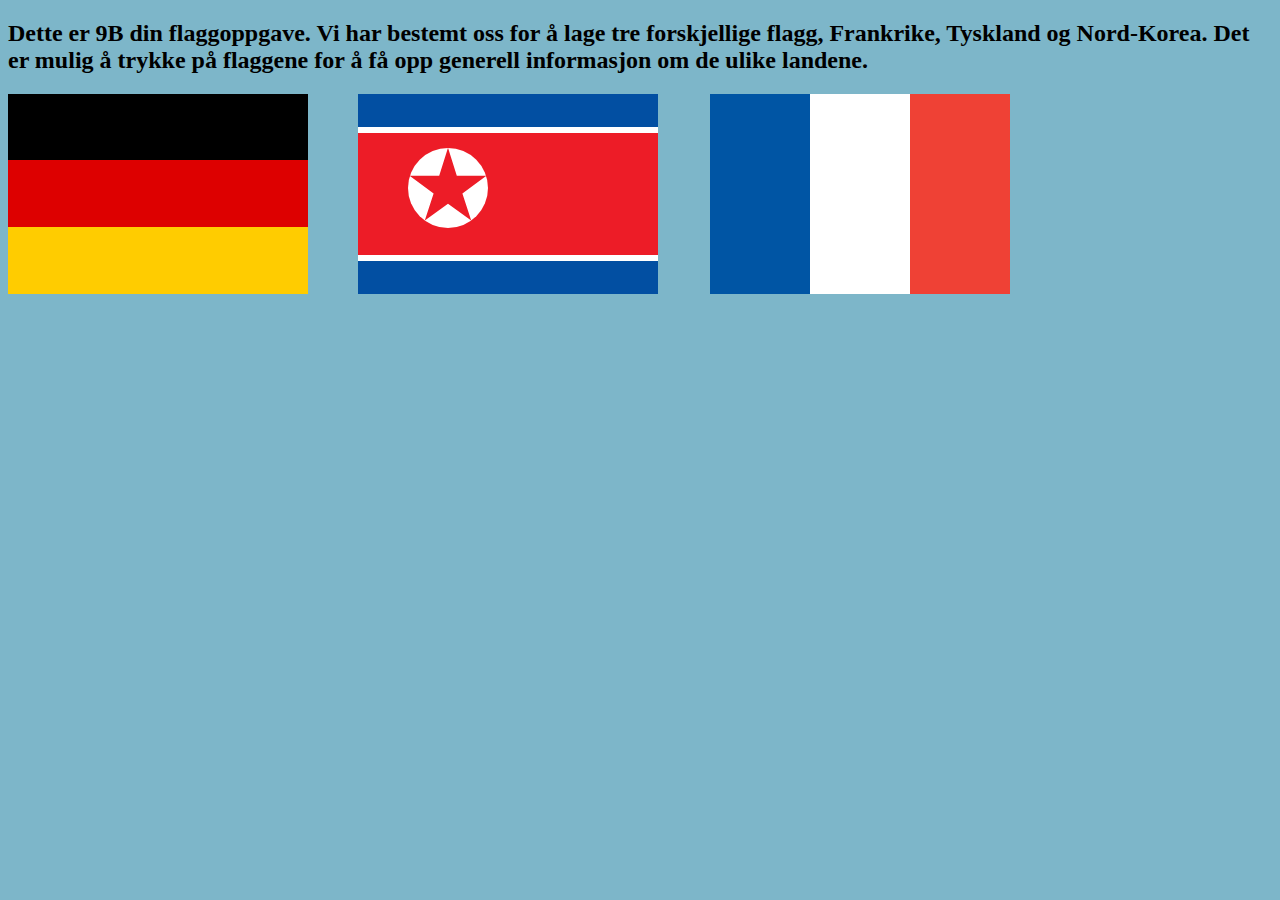
==== index.html @ 6e10d76e "design av tekstbokser" ====
<!DOCTYPE html>
<title>Flagg</title>
<head>
  <h2>Dette er 9B din flaggoppgave. Vi har bestemt oss for å lage tre forskjellige flagg, Frankrike, Tyskland og Nord-Korea. Det er mulig å trykke på flaggene for å få opp generell informasjon om de ulike landene.</h2>
  <script src="index.js"></script>
  <link rel="stylesheet" href="index.css" />
</head>
<body style="background-color: rgb(125, 182, 201);">
  <canvas onclick="fr()" id="Frankrike" width="300" height="300" style="position: absolute; left: 710px; width: 300px"></canvas>
  <p
    onclick="fr()"
    id="txtbox3"
    hidden
    justify
    style="
      position: absolute;
      left: 710px;
      top: 295px;
      background-color: #b8f1ed;
      width: 260px;
      border-radius: 5px;
      opacity: 0.9;
      font-size: 14px;
      padding: 15px;
      margin: 5px;
      font-style: oblique;
      border-style: dotted;
    ">
    <b>
      Frankrike<br />
      Populasjon: 66,366,853<br />
      Hovedstad: Paris<br />
      Areal: 543,940 km2<br />
      Offisielt Språk: Fransk<br />
      Info: Et land som er kjent for å være et av Europas viktigste industriland.
      Frankrike har betydd mye i Europas kulturhistorie, både innen kunst og
       litteratur og som arnested for nye ideer. Ikke minst gjennom sin politiske
       historie har Frankrike spilt en fremtredende rolle. 
    </b>
  </p>
  <script onclick="fr()">
    const canvas = document.getElementById("Frankrike");
    const ctx = canvas.getContext("2d");

    function rectangle(width, height, Filltype, color) {
      ctx.fillStyle = color;
      ctx.fillRect(0, 0, width, height);
    }

    function tegnFranskFlagg() {
      rectangle(300, 200, "solid", "#EF4135");
      rectangle(200, 200, "solid", "#FFFFFF");
      rectangle(100, 200, "solid", "#0055A4");
    }
    tegnFranskFlagg();
  </script>
  <div
    id="trigger"
    class="flag north_korea"
    onclick="nk()"
    style="position: relative; left: 350px; width: 300px"
  >
    <div style="background: #024fa2; height: 33px"></div>
    <div style="background: #ed1c27; height: 122px">
      <div class="circle">
        <div class="star"></div>
      </div>
    </div>
    <div style="background: #024fa2; height: 33px"></div>
  </div>
  <p
    onclick="nk()"
    id="txtbox"
    justify
    hidden
    style="
      position: absolute;
      left: 357.5px;
      background-color: #fdbbef;
      width: 260px;
      border-radius: 5px;
      opacity: 0.9;
      font-size: 14px;
      padding: 15px;
      margin: 5px;
      font-style: oblique;
      border-style: dotted;
    "
  >
    <b>
      Nord Korea<br />
      Populasjon: 25,971,909<br />
      Hovedstad: Pyongyang<br />
      Areal: 120,540 km2<br />
      Offisielt Språk: Koreansk<br />
      Info: Et land som er kontroversielt kjent for å være et diktatur der
      Kim-dynastiet har regjert landet i mange ti-år. Er sterkt isolert fra
      verden med mange sanksjoner og menneskerettighetsbrudd.
    </b>
  </p>

  <div
    style="position: relative; bottom: 200px; width: 300px"
    id="trigger"
    onclick="ge()"
  >
    <p
      style="width: 300px; height: 66.6px; background-color: black; margin: 0px"
    ></p>
    <p
      style="
        width: 300px;
        height: 66.6px;
        background-color: #dd0000;
        margin: 0px;
      "
    ></p>
    <p
      style="
        width: 300px;
        height: 66.6px;
        background-color: #ffcc00;
        margin: 0px;
      "
    ></p>
  </div>
  <p
    onclick="ge()"
    id="txtbox2"
    justify
    hidden
    style="
      position: relative;
      bottom: 200px;
      background-color: #f8ffad;
      width: 260px;
      border-radius: 5px;
      opacity: 0.9;
      font-size: 14px;
      padding: 15px;
      margin: 5px;
      font-style: oblique;
      border-style: dotted;
    "
  >
    <b>
      Tyskland<br />
      Populasjon: 83,695,430<br />
      Hovedstad: Berlin<br />
      Areal: 357,022 km2<br />
      Offisielt Språk: Tysk<br />
      Info: Et land som er kjent for bil produksjon slik som Audi, Mercedes, BMW
      og Volkswagen. Kjent for Autobahn der det ikke eksisterer en fartsgrense.
      Tyskland er også et medlem av EU.
    </b>
  </p>
</body>
---- index.css ----
.north_korea {
    display: flex;
    flex-direction: column;
    gap: 6px;
    background-color: white;
}

.flag {
    display: flex;
    flex-direction: column;
    gap: 6px;
    background-color: white;
    width: 400px;
}

.circle {
    background-color: white;
    height: 80px;
    aspect-ratio: 1;
    border-radius: 1in;
    margin: 15px 50px;
}

.star {
    aspect-ratio: 1;
    background: #ed1c27;
    clip-path: polygon( 50% 0%, 61% 35%, 98% 35%, 68% 57%, 79% 91%, 50% 70%, 21% 91%, 32% 57%, 2% 35%, 39% 35% );
}
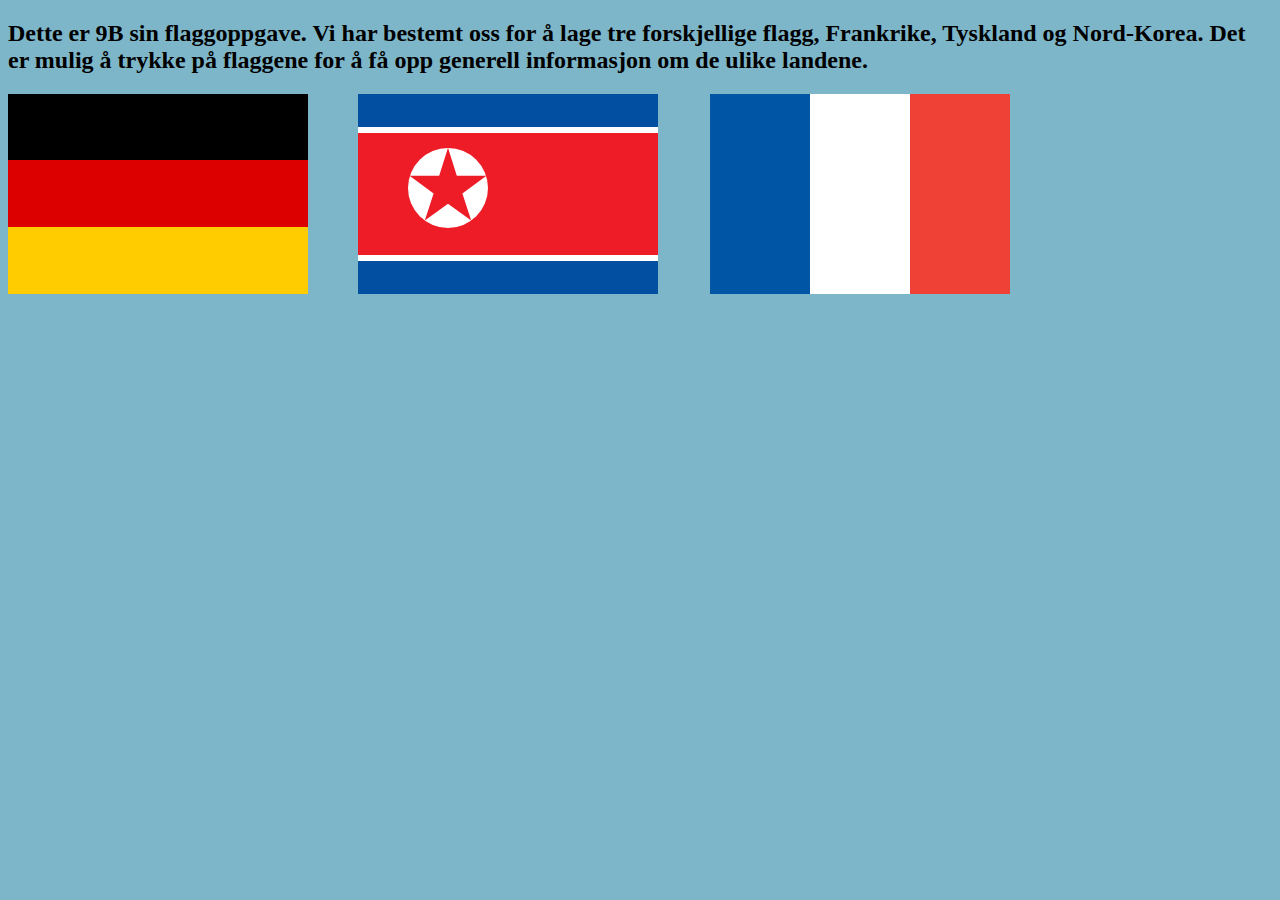
==== commit 90a6b5d6: "fikset skrivefeil" ====
--- a/index.html
+++ b/index.html
@@ -1,7 +1,7 @@
 <!DOCTYPE html>
 <title>Flagg</title>
 <head>
-  <h2>Dette er 9B din flaggoppgave. Vi har bestemt oss for å lage tre forskjellige flagg, Frankrike, Tyskland og Nord-Korea. Det er mulig å trykke på flaggene for å få opp generell informasjon om de ulike landene.</h2>
+  <h2>Dette er 9B sin flaggoppgave. Vi har bestemt oss for å lage tre forskjellige flagg, Frankrike, Tyskland og Nord-Korea. Det er mulig å trykke på flaggene for å få opp generell informasjon om de ulike landene.</h2>
   <script src="index.js"></script>
   <link rel="stylesheet" href="index.css" />
 </head>
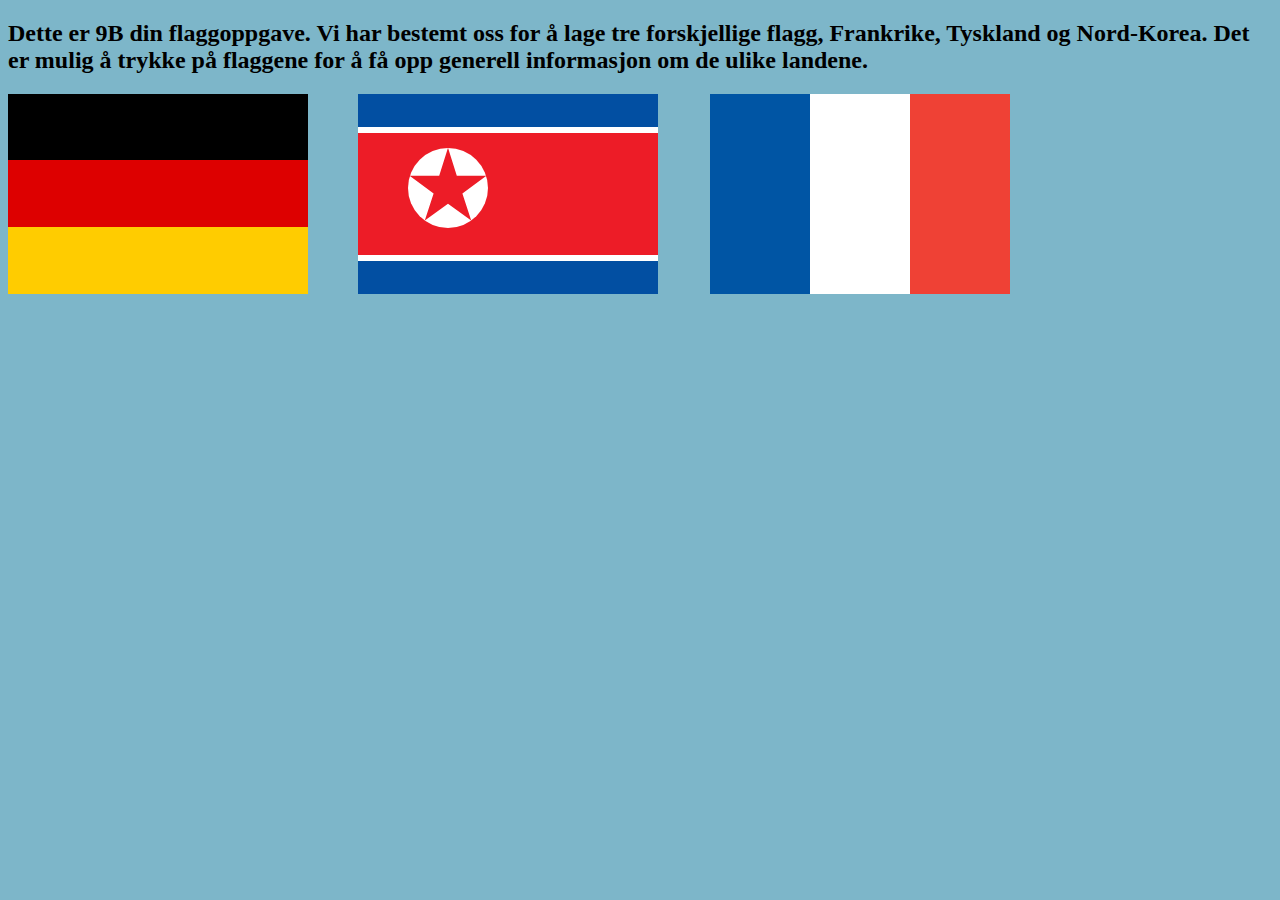
==== commit d789d6cd: "Merget index.js og index.css" ====
--- a/index.html
+++ b/index.html
@@ -1,9 +1,30 @@
 <!DOCTYPE html>
 <title>Flagg</title>
 <head>
-  <h2>Dette er 9B sin flaggoppgave. Vi har bestemt oss for å lage tre forskjellige flagg, Frankrike, Tyskland og Nord-Korea. Det er mulig å trykke på flaggene for å få opp generell informasjon om de ulike landene.</h2>
-  <script src="index.js"></script>
-  <link rel="stylesheet" href="index.css" />
+  <h2>Dette er 9B din flaggoppgave. Vi har bestemt oss for å lage tre forskjellige flagg, Frankrike, Tyskland og Nord-Korea. Det er mulig å trykke på flaggene for å få opp generell informasjon om de ulike landene.</h2>
+  <script>function nk() {
+    if ('hidden') {
+        document.getElementById("txtbox").toggleAttribute('hidden');
+    } else {
+        document.getElementById("txtbox").toggleAttribute("hidden");
+    }
+}
+
+function ge() {
+    if ('hidden') {
+        document.getElementById("txtbox2").toggleAttribute('hidden');
+    } else {
+        document.getElementById("txtbox2").toggleAttribute("hidden");
+    }
+}
+
+function fr() {
+    if ('hidden') {
+        document.getElementById("txtbox3").toggleAttribute('hidden');
+    } else {
+        document.getElementById("txtbox3").toggleAttribute("hidden");
+    }
+}</script>
 </head>
 <body style="background-color: rgb(125, 182, 201);">
   <canvas onclick="fr()" id="Frankrike" width="300" height="300" style="position: absolute; left: 710px; width: 300px"></canvas>
@@ -54,12 +75,39 @@
     }
     tegnFranskFlagg();
   </script>
+  <style>.north_korea {
+    display: flex;
+    flex-direction: column;
+    gap: 6px;
+    background-color: white;
+}
+
+.flag {
+    display: flex;
+    flex-direction: column;
+    gap: 6px;
+    background-color: white;
+    width: 400px;
+}
+
+.circle {
+    background-color: white;
+    height: 80px;
+    aspect-ratio: 1;
+    border-radius: 1in;
+    margin: 15px 50px;
+}
+
+.star {
+    aspect-ratio: 1;
+    background: #ed1c27;
+    clip-path: polygon( 50% 0%, 61% 35%, 98% 35%, 68% 57%, 79% 91%, 50% 70%, 21% 91%, 32% 57%, 2% 35%, 39% 35% );
+}</style>
   <div
     id="trigger"
     class="flag north_korea"
     onclick="nk()"
-    style="position: relative; left: 350px; width: 300px"
-  >
+    style="position: relative; left: 350px; width: 300px">
     <div style="background: #024fa2; height: 33px"></div>
     <div style="background: #ed1c27; height: 122px">
       <div class="circle">
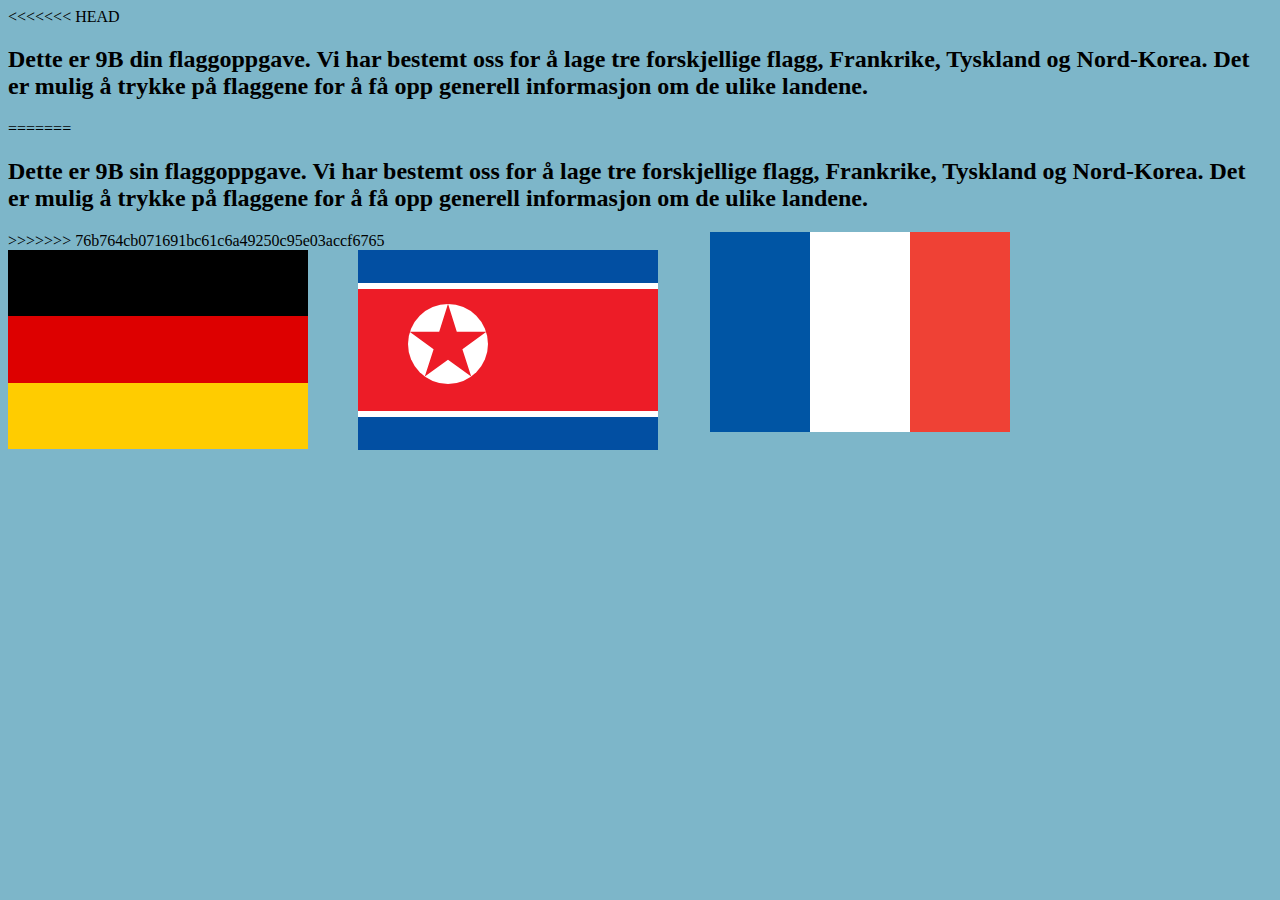
==== commit 393fee04: "Merge branch 'main' of https://github.com/Jakobaune/Flaggoppgave-9B" ====
--- a/index.html
+++ b/index.html
@@ -1,6 +1,7 @@
 <!DOCTYPE html>
 <title>Flagg</title>
 <head>
+<<<<<<< HEAD
   <h2>Dette er 9B din flaggoppgave. Vi har bestemt oss for å lage tre forskjellige flagg, Frankrike, Tyskland og Nord-Korea. Det er mulig å trykke på flaggene for å få opp generell informasjon om de ulike landene.</h2>
   <script>function nk() {
     if ('hidden') {
@@ -25,6 +26,11 @@
         document.getElementById("txtbox3").toggleAttribute("hidden");
     }
 }</script>
+=======
+  <h2>Dette er 9B sin flaggoppgave. Vi har bestemt oss for å lage tre forskjellige flagg, Frankrike, Tyskland og Nord-Korea. Det er mulig å trykke på flaggene for å få opp generell informasjon om de ulike landene.</h2>
+  <script src="index.js"></script>
+  <link rel="stylesheet" href="index.css" />
+>>>>>>> 76b764cb071691bc61c6a49250c95e03accf6765
 </head>
 <body style="background-color: rgb(125, 182, 201);">
   <canvas onclick="fr()" id="Frankrike" width="300" height="300" style="position: absolute; left: 710px; width: 300px"></canvas>
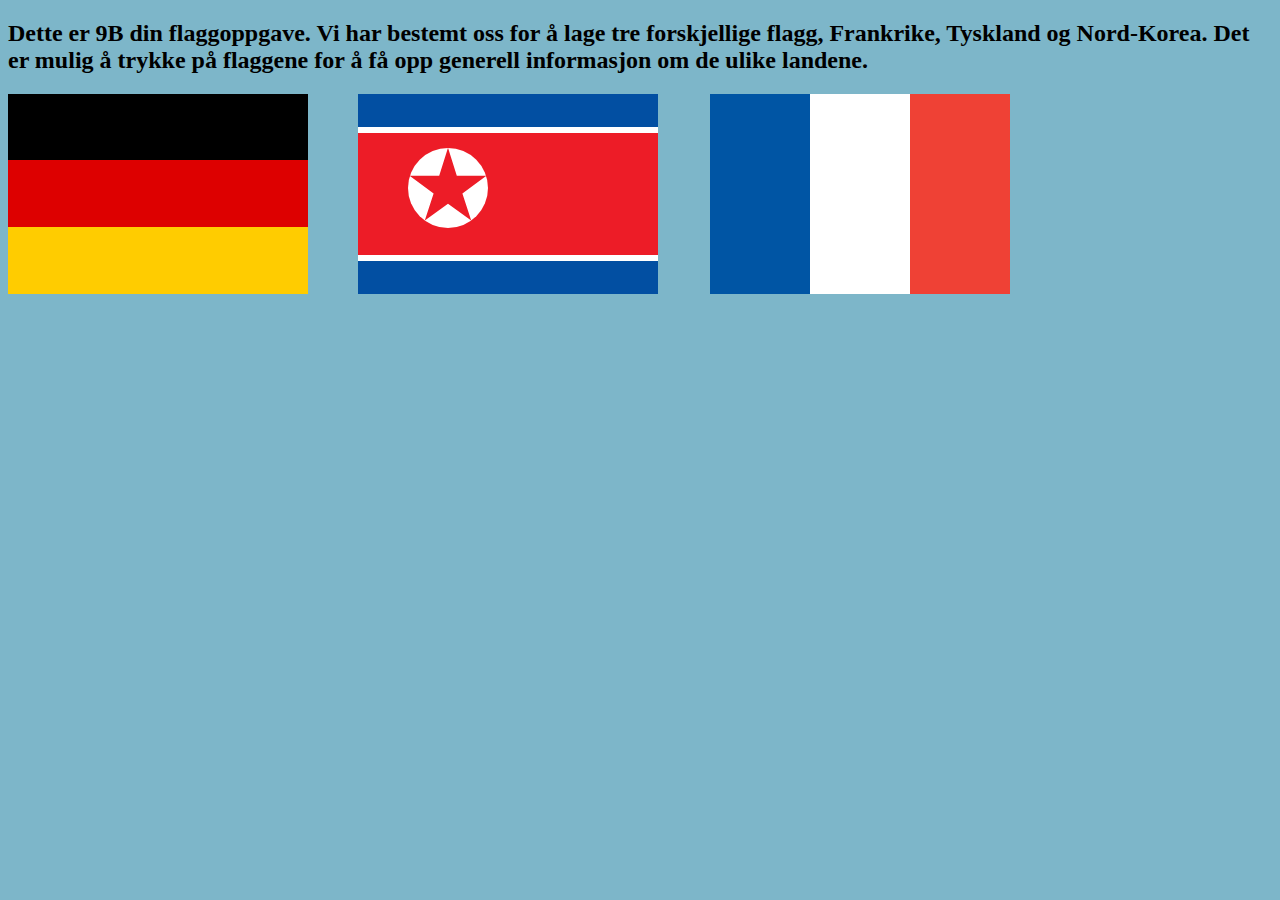
==== commit 47ecda61: "Fikset merge konflikt" ====
--- a/index.html
+++ b/index.html
@@ -1,7 +1,6 @@
 <!DOCTYPE html>
 <title>Flagg</title>
 <head>
-<<<<<<< HEAD
   <h2>Dette er 9B din flaggoppgave. Vi har bestemt oss for å lage tre forskjellige flagg, Frankrike, Tyskland og Nord-Korea. Det er mulig å trykke på flaggene for å få opp generell informasjon om de ulike landene.</h2>
   <script>function nk() {
     if ('hidden') {
@@ -26,11 +25,6 @@
         document.getElementById("txtbox3").toggleAttribute("hidden");
     }
 }</script>
-=======
-  <h2>Dette er 9B sin flaggoppgave. Vi har bestemt oss for å lage tre forskjellige flagg, Frankrike, Tyskland og Nord-Korea. Det er mulig å trykke på flaggene for å få opp generell informasjon om de ulike landene.</h2>
-  <script src="index.js"></script>
-  <link rel="stylesheet" href="index.css" />
->>>>>>> 76b764cb071691bc61c6a49250c95e03accf6765
 </head>
 <body style="background-color: rgb(125, 182, 201);">
   <canvas onclick="fr()" id="Frankrike" width="300" height="300" style="position: absolute; left: 710px; width: 300px"></canvas>
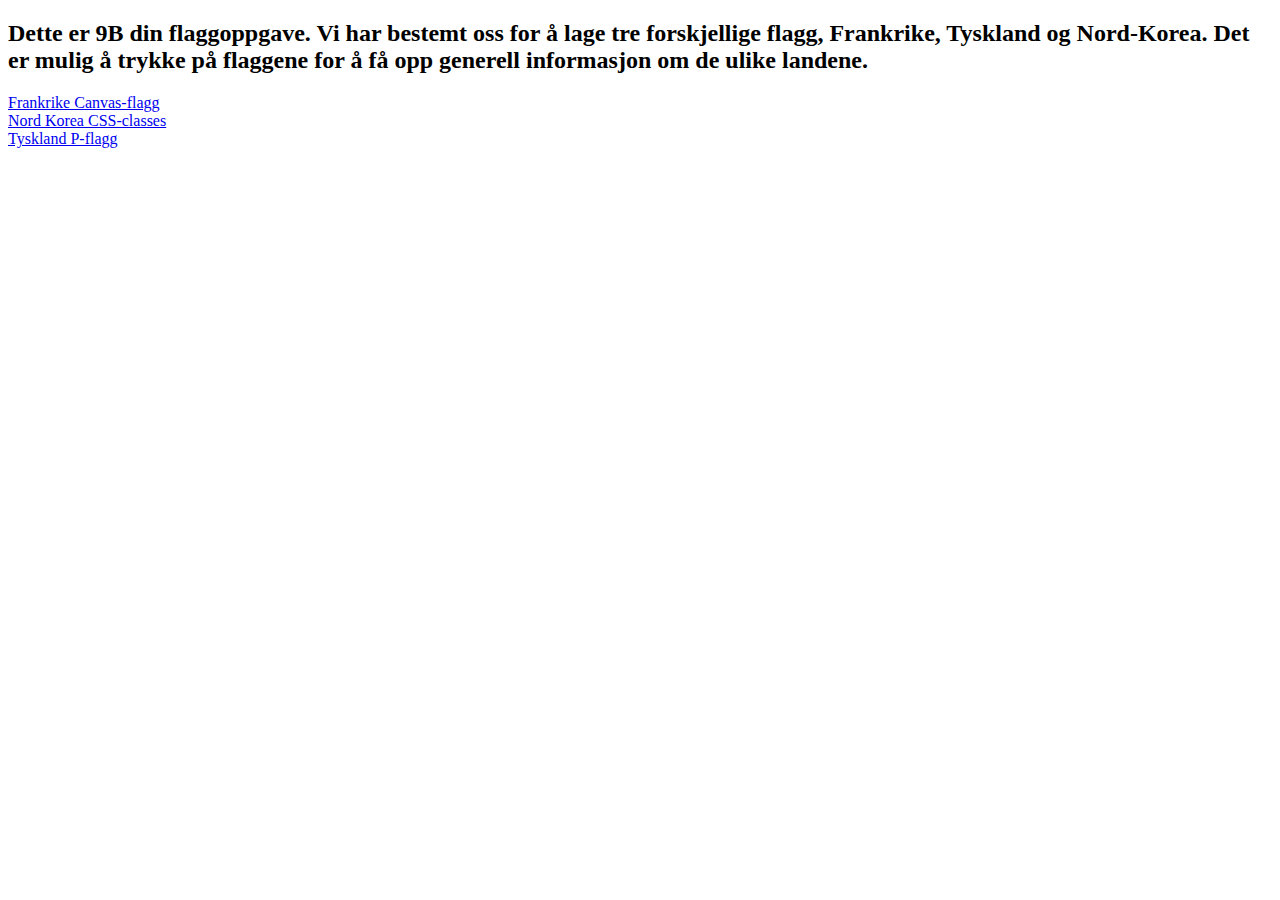
==== commit f256ead6: "Endret flaggoppgave til referanse HTML" ====
--- a/index.html
+++ b/index.html
@@ -2,204 +2,21 @@
 <title>Flagg</title>
 <head>
   <h2>Dette er 9B din flaggoppgave. Vi har bestemt oss for å lage tre forskjellige flagg, Frankrike, Tyskland og Nord-Korea. Det er mulig å trykke på flaggene for å få opp generell informasjon om de ulike landene.</h2>
-  <script>function nk() {
-    if ('hidden') {
-        document.getElementById("txtbox").toggleAttribute('hidden');
-    } else {
-        document.getElementById("txtbox").toggleAttribute("hidden");
-    }
-}
-
-function ge() {
-    if ('hidden') {
-        document.getElementById("txtbox2").toggleAttribute('hidden');
-    } else {
-        document.getElementById("txtbox2").toggleAttribute("hidden");
-    }
-}
-
-function fr() {
-    if ('hidden') {
-        document.getElementById("txtbox3").toggleAttribute('hidden');
-    } else {
-        document.getElementById("txtbox3").toggleAttribute("hidden");
-    }
-}</script>
 </head>
-<body style="background-color: rgb(125, 182, 201);">
-  <canvas onclick="fr()" id="Frankrike" width="300" height="300" style="position: absolute; left: 710px; width: 300px"></canvas>
-  <p
-    onclick="fr()"
-    id="txtbox3"
-    hidden
-    justify
-    style="
-      position: absolute;
-      left: 710px;
-      top: 295px;
-      background-color: #b8f1ed;
-      width: 260px;
-      border-radius: 5px;
-      opacity: 0.9;
-      font-size: 14px;
-      padding: 15px;
-      margin: 5px;
-      font-style: oblique;
-      border-style: dotted;
-    ">
-    <b>
-      Frankrike<br />
-      Populasjon: 66,366,853<br />
-      Hovedstad: Paris<br />
-      Areal: 543,940 km2<br />
-      Offisielt Språk: Fransk<br />
-      Info: Et land som er kjent for å være et av Europas viktigste industriland.
-      Frankrike har betydd mye i Europas kulturhistorie, både innen kunst og
-       litteratur og som arnested for nye ideer. Ikke minst gjennom sin politiske
-       historie har Frankrike spilt en fremtredende rolle. 
-    </b>
-  </p>
-  <script onclick="fr()">
-    const canvas = document.getElementById("Frankrike");
-    const ctx = canvas.getContext("2d");
-
-    function rectangle(width, height, Filltype, color) {
-      ctx.fillStyle = color;
-      ctx.fillRect(0, 0, width, height);
-    }
-
-    function tegnFranskFlagg() {
-      rectangle(300, 200, "solid", "#EF4135");
-      rectangle(200, 200, "solid", "#FFFFFF");
-      rectangle(100, 200, "solid", "#0055A4");
-    }
-    tegnFranskFlagg();
-  </script>
-  <style>.north_korea {
-    display: flex;
-    flex-direction: column;
-    gap: 6px;
-    background-color: white;
-}
-
-.flag {
-    display: flex;
-    flex-direction: column;
-    gap: 6px;
-    background-color: white;
-    width: 400px;
-}
-
-.circle {
-    background-color: white;
-    height: 80px;
-    aspect-ratio: 1;
-    border-radius: 1in;
-    margin: 15px 50px;
-}
-
-.star {
-    aspect-ratio: 1;
-    background: #ed1c27;
-    clip-path: polygon( 50% 0%, 61% 35%, 98% 35%, 68% 57%, 79% 91%, 50% 70%, 21% 91%, 32% 57%, 2% 35%, 39% 35% );
-}</style>
+  <div
+  id="trigger"
+  onclick="fr()">
+  <a href="frankrike.html">Frankrike Canvas-flagg</a>
+</div>
   <div
     id="trigger"
     class="flag north_korea"
-    onclick="nk()"
-    style="position: relative; left: 350px; width: 300px">
-    <div style="background: #024fa2; height: 33px"></div>
-    <div style="background: #ed1c27; height: 122px">
-      <div class="circle">
-        <div class="star"></div>
-      </div>
-    </div>
-    <div style="background: #024fa2; height: 33px"></div>
+    onclick="nk()">
+    <a href="nordkorea.html">Nord Korea CSS-classes</a>
   </div>
-  <p
-    onclick="nk()"
-    id="txtbox"
-    justify
-    hidden
-    style="
-      position: absolute;
-      left: 357.5px;
-      background-color: #fdbbef;
-      width: 260px;
-      border-radius: 5px;
-      opacity: 0.9;
-      font-size: 14px;
-      padding: 15px;
-      margin: 5px;
-      font-style: oblique;
-      border-style: dotted;
-    "
-  >
-    <b>
-      Nord Korea<br />
-      Populasjon: 25,971,909<br />
-      Hovedstad: Pyongyang<br />
-      Areal: 120,540 km2<br />
-      Offisielt Språk: Koreansk<br />
-      Info: Et land som er kontroversielt kjent for å være et diktatur der
-      Kim-dynastiet har regjert landet i mange ti-år. Er sterkt isolert fra
-      verden med mange sanksjoner og menneskerettighetsbrudd.
-    </b>
-  </p>
-
   <div
-    style="position: relative; bottom: 200px; width: 300px"
-    id="trigger"
-    onclick="ge()"
-  >
-    <p
-      style="width: 300px; height: 66.6px; background-color: black; margin: 0px"
-    ></p>
-    <p
-      style="
-        width: 300px;
-        height: 66.6px;
-        background-color: #dd0000;
-        margin: 0px;
-      "
-    ></p>
-    <p
-      style="
-        width: 300px;
-        height: 66.6px;
-        background-color: #ffcc00;
-        margin: 0px;
-      "
-    ></p>
-  </div>
-  <p
-    onclick="ge()"
-    id="txtbox2"
-    justify
-    hidden
-    style="
-      position: relative;
-      bottom: 200px;
-      background-color: #f8ffad;
-      width: 260px;
-      border-radius: 5px;
-      opacity: 0.9;
-      font-size: 14px;
-      padding: 15px;
-      margin: 5px;
-      font-style: oblique;
-      border-style: dotted;
-    "
-  >
-    <b>
-      Tyskland<br />
-      Populasjon: 83,695,430<br />
-      Hovedstad: Berlin<br />
-      Areal: 357,022 km2<br />
-      Offisielt Språk: Tysk<br />
-      Info: Et land som er kjent for bil produksjon slik som Audi, Mercedes, BMW
-      og Volkswagen. Kjent for Autobahn der det ikke eksisterer en fartsgrense.
-      Tyskland er også et medlem av EU.
-    </b>
-  </p>
+  id="trigger"
+  onclick="fr()">
+  <a href="tyskland.html">Tyskland P-flagg</a>
+</div>
 </body>
